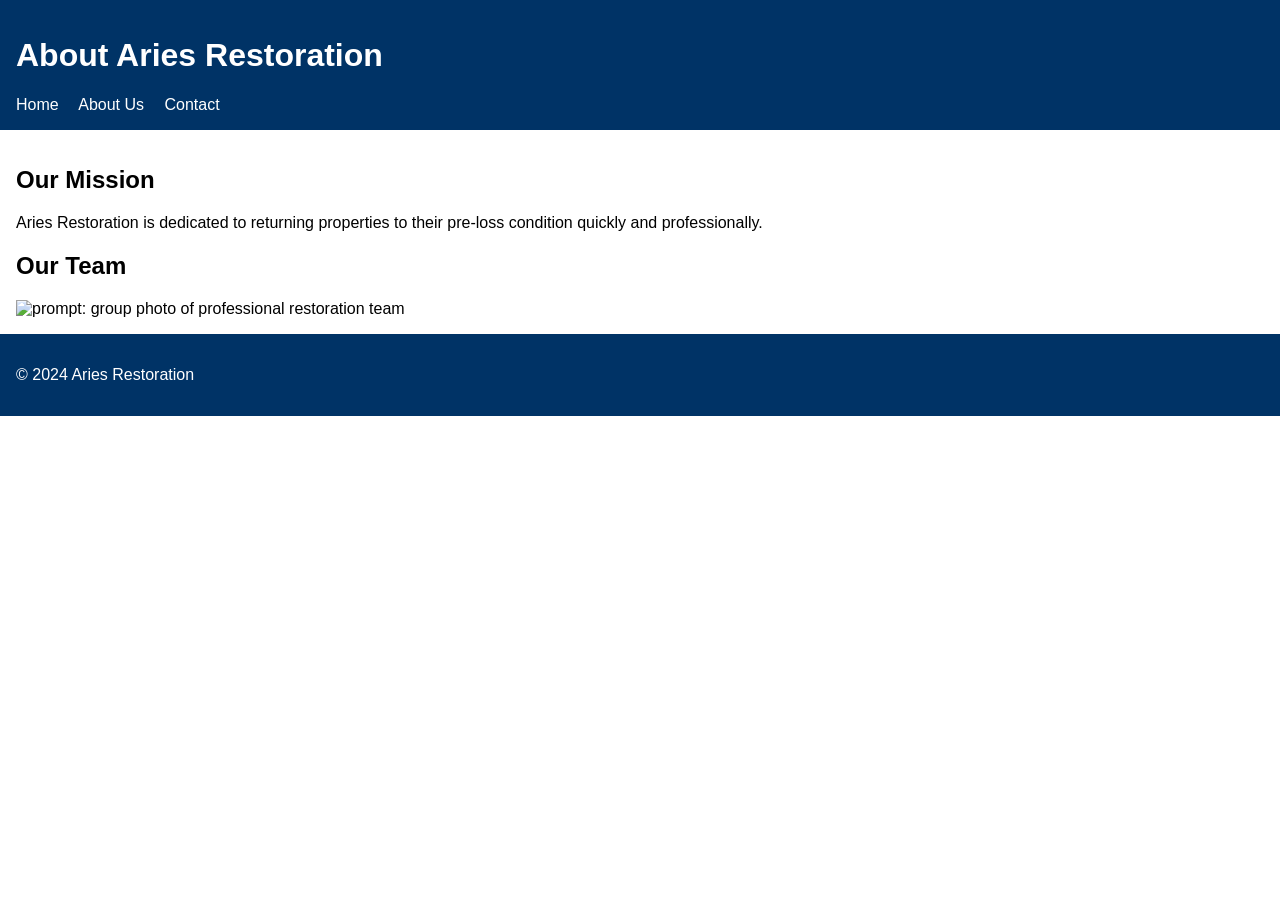
==== prototype/about.html @ 908d7967 "Add website prototype, documentation, and agent guidelines" ====
<!DOCTYPE html>
<html lang="en">
  <head>
    <meta charset="UTF-8">
    <meta name="viewport" content="width=device-width, initial-scale=1.0">
    <title>About Us - Aries Restoration</title>
    <link rel="stylesheet" href="style.css">
  </head>
  <body>
    <header>
      <h1>About Aries Restoration</h1>
      <nav>
        <a href="index.html">Home</a>
        <a href="about.html">About Us</a>
        <a href="contact.html">Contact</a>
      </nav>
    </header>
    <main>
      <section>
        <h2>Our Mission</h2>
        <p>Aries Restoration is dedicated to returning properties to their pre-loss condition quickly and professionally.</p>
      </section>
      <section>
        <h2>Our Team</h2>
        <img src="placeholder-team.jpg" alt="prompt: group photo of professional restoration team" />
      </section>
    </main>
    <footer>
      <p>&copy; 2024 Aries Restoration</p>
    </footer>
  </body>
</html>
---- prototype/style.css ----
body {
  font-family: Arial, sans-serif;
  margin: 0;
  padding: 0;
}

header, footer {
  background-color: #003366;
  color: #fff;
  padding: 1em;
}

nav a {
  color: #fff;
  margin-right: 1em;
  text-decoration: none;
}

main {
  padding: 1em;
}

img {
  max-width: 100%;
}
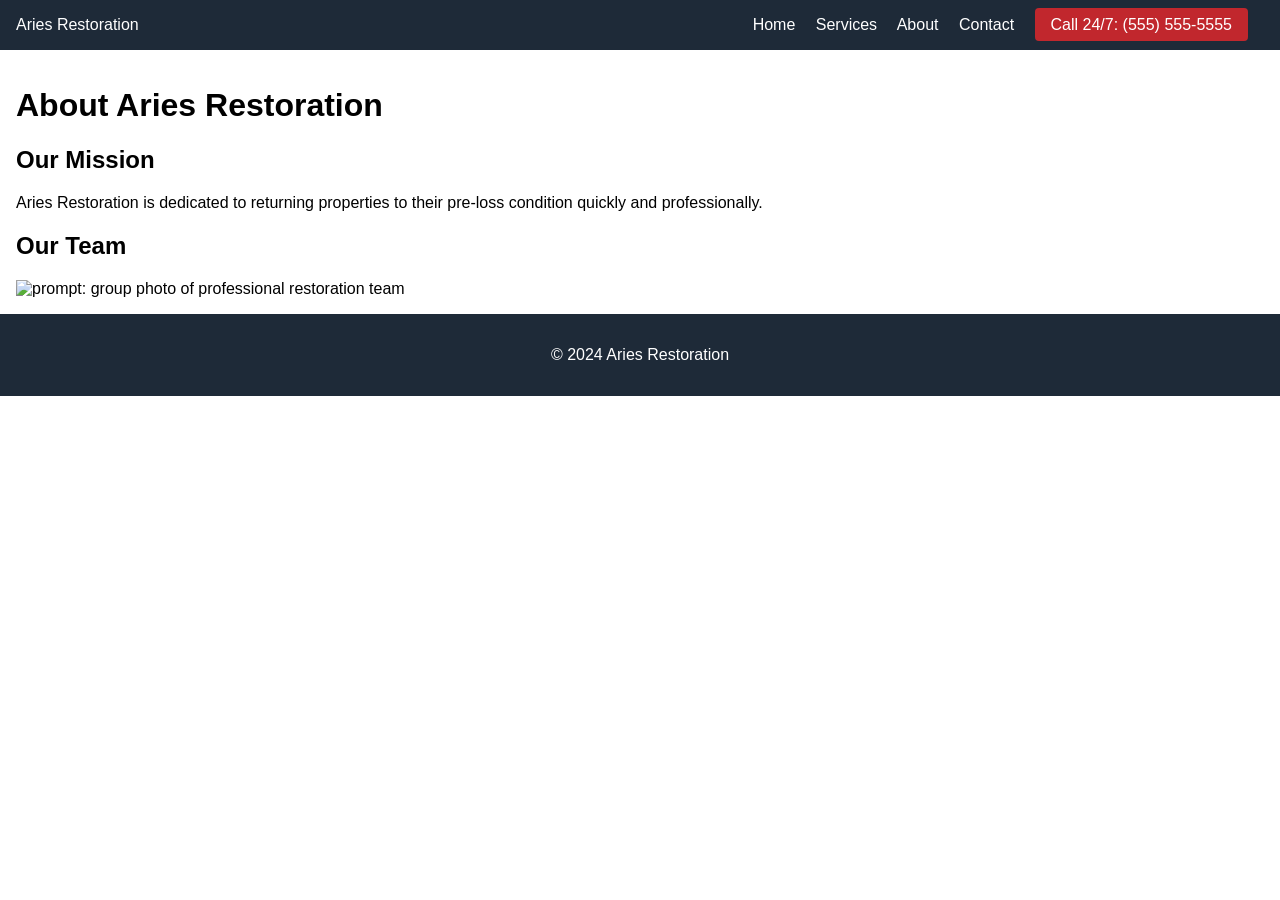
==== commit 2776b8c6: "Enhance prototype layout with hero and services" ====
--- a/prototype/about.html
+++ b/prototype/about.html
@@ -7,15 +7,18 @@
     <link rel="stylesheet" href="style.css">
   </head>
   <body>
-    <header>
-      <h1>About Aries Restoration</h1>
+    <header class="site-header">
+      <div class="logo">Aries Restoration</div>
       <nav>
         <a href="index.html">Home</a>
-        <a href="about.html">About Us</a>
+        <a href="#services">Services</a>
+        <a href="about.html">About</a>
         <a href="contact.html">Contact</a>
+        <a href="tel:+15555555555" class="call-btn">Call 24/7: (555) 555-5555</a>
       </nav>
     </header>
     <main>
+      <h1>About Aries Restoration</h1>
       <section>
         <h2>Our Mission</h2>
         <p>Aries Restoration is dedicated to returning properties to their pre-loss condition quickly and professionally.</p>
--- a/prototype/style.css
+++ b/prototype/style.css
@@ -4,22 +4,80 @@
   padding: 0;
 }
 
-header, footer {
-  background-color: #003366;
+.site-header {
+  background-color: #1E2A38;
   color: #fff;
   padding: 1em;
+  position: sticky;
+  top: 0;
+  display: flex;
+  align-items: center;
+  justify-content: space-between;
 }
 
-nav a {
+.site-header nav a {
   color: #fff;
   margin-right: 1em;
   text-decoration: none;
+}
+
+.call-btn {
+  background-color: #C1272D;
+  padding: 0.5em 1em;
+  color: #fff;
+  text-decoration: none;
+  border-radius: 4px;
 }
 
 main {
   padding: 1em;
 }
 
+#hero {
+  text-align: center;
+  padding: 2em 1em;
+  background-color: #f5f5f5;
+}
+
+.btn-primary {
+  background-color: #C1272D;
+  color: #fff;
+  padding: 0.5em 1em;
+  text-decoration: none;
+  border-radius: 4px;
+  margin-right: 0.5em;
+}
+
+.btn-secondary {
+  border: 1px solid #C1272D;
+  color: #C1272D;
+  padding: 0.5em 1em;
+  text-decoration: none;
+  border-radius: 4px;
+}
+
+.features,
+.service-list {
+  display: flex;
+  flex-wrap: wrap;
+  list-style: none;
+  padding: 0;
+}
+
+.features li,
+.service-list li {
+  flex: 1 1 45%;
+  margin: 0.5em;
+}
+
+footer {
+  background-color: #1E2A38;
+  color: #fff;
+  padding: 1em;
+  text-align: center;
+}
+
 img {
   max-width: 100%;
+  height: auto;
 }
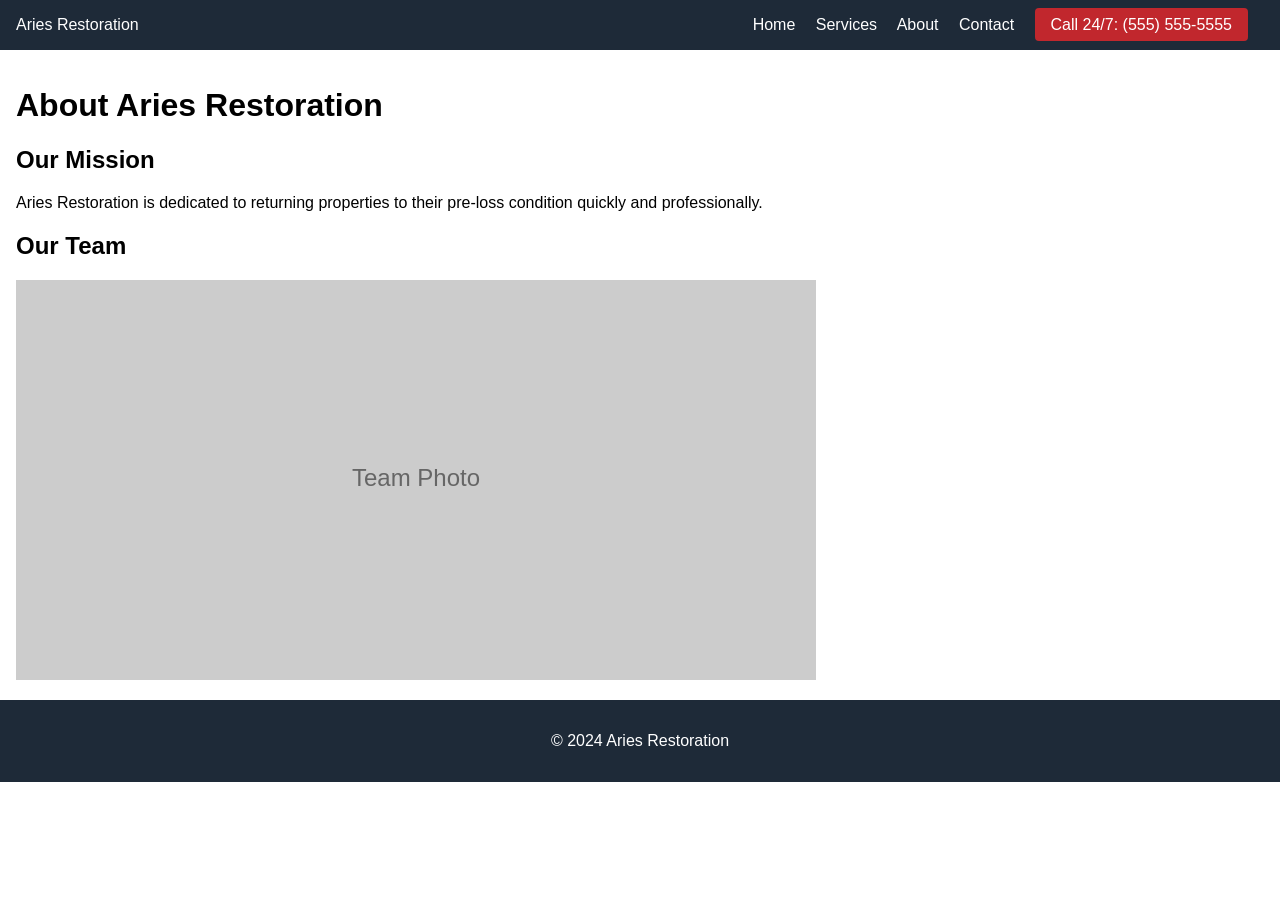
==== commit 069f669b: "Add placeholder images" ====
--- a/prototype/about.html
+++ b/prototype/about.html
@@ -25,7 +25,7 @@
       </section>
       <section>
         <h2>Our Team</h2>
-        <img src="placeholder-team.jpg" alt="prompt: group photo of professional restoration team" />
+        <img src="images/placeholder-team.svg" alt="prompt: group photo of professional restoration team" />
       </section>
     </main>
     <footer>
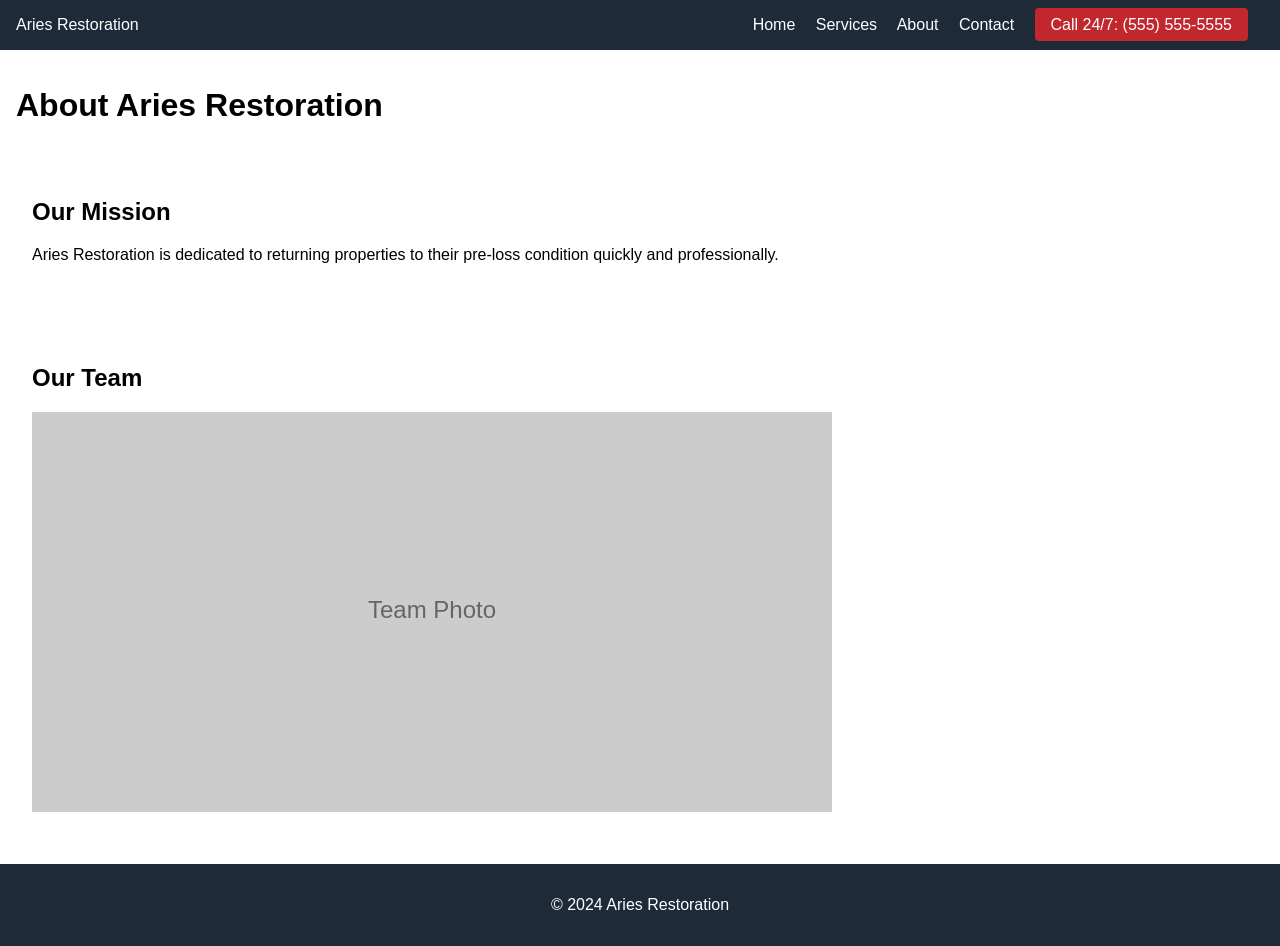
==== commit 0dd98cb6: "Make header responsive for mobile" ====
--- a/prototype/about.html
+++ b/prototype/about.html
@@ -9,7 +9,8 @@
   <body>
     <header class="site-header">
       <div class="logo">Aries Restoration</div>
-      <nav>
+      <button class="menu-toggle" aria-controls="main-nav" aria-expanded="false">Menu</button>
+      <nav id="main-nav">
         <a href="index.html">Home</a>
         <a href="#services">Services</a>
         <a href="about.html">About</a>
@@ -28,8 +29,16 @@
         <img src="images/placeholder-team.svg" alt="prompt: group photo of professional restoration team" />
       </section>
     </main>
-    <footer>
-      <p>&copy; 2024 Aries Restoration</p>
-    </footer>
-  </body>
+  <footer>
+    <p>&copy; 2024 Aries Restoration</p>
+  </footer>
+  <script>
+    const toggle = document.querySelector('.menu-toggle');
+    const nav = document.getElementById('main-nav');
+    toggle.addEventListener('click', () => {
+      const open = nav.classList.toggle('open');
+      toggle.setAttribute('aria-expanded', open);
+    });
+  </script>
+</body>
 </html>
--- a/prototype/style.css
+++ b/prototype/style.css
@@ -31,6 +31,23 @@
 
 main {
   padding: 1em;
+}
+
+section {
+  padding: 2em 1em;
+}
+
+#why,
+#services,
+#gallery,
+#testimonials {
+  background-color: #ffffff;
+}
+
+#callout {
+  background-color: #1E2A38;
+  color: #fff;
+  text-align: center;
 }
 
 #hero {
@@ -81,3 +98,33 @@
   max-width: 100%;
   height: auto;
 }
+
+.menu-toggle {
+  display: none;
+  background: none;
+  border: 1px solid #fff;
+  color: #fff;
+  padding: 0.5em 1em;
+}
+
+@media (max-width: 600px) {
+  .menu-toggle {
+    display: block;
+  }
+  .site-header {
+    flex-wrap: wrap;
+    position: relative;
+  }
+  .site-header nav {
+    display: none;
+    flex-direction: column;
+    width: 100%;
+    background-color: #1E2A38;
+  }
+  .site-header nav.open {
+    display: flex;
+  }
+  .site-header nav a {
+    margin: 1em;
+  }
+}
